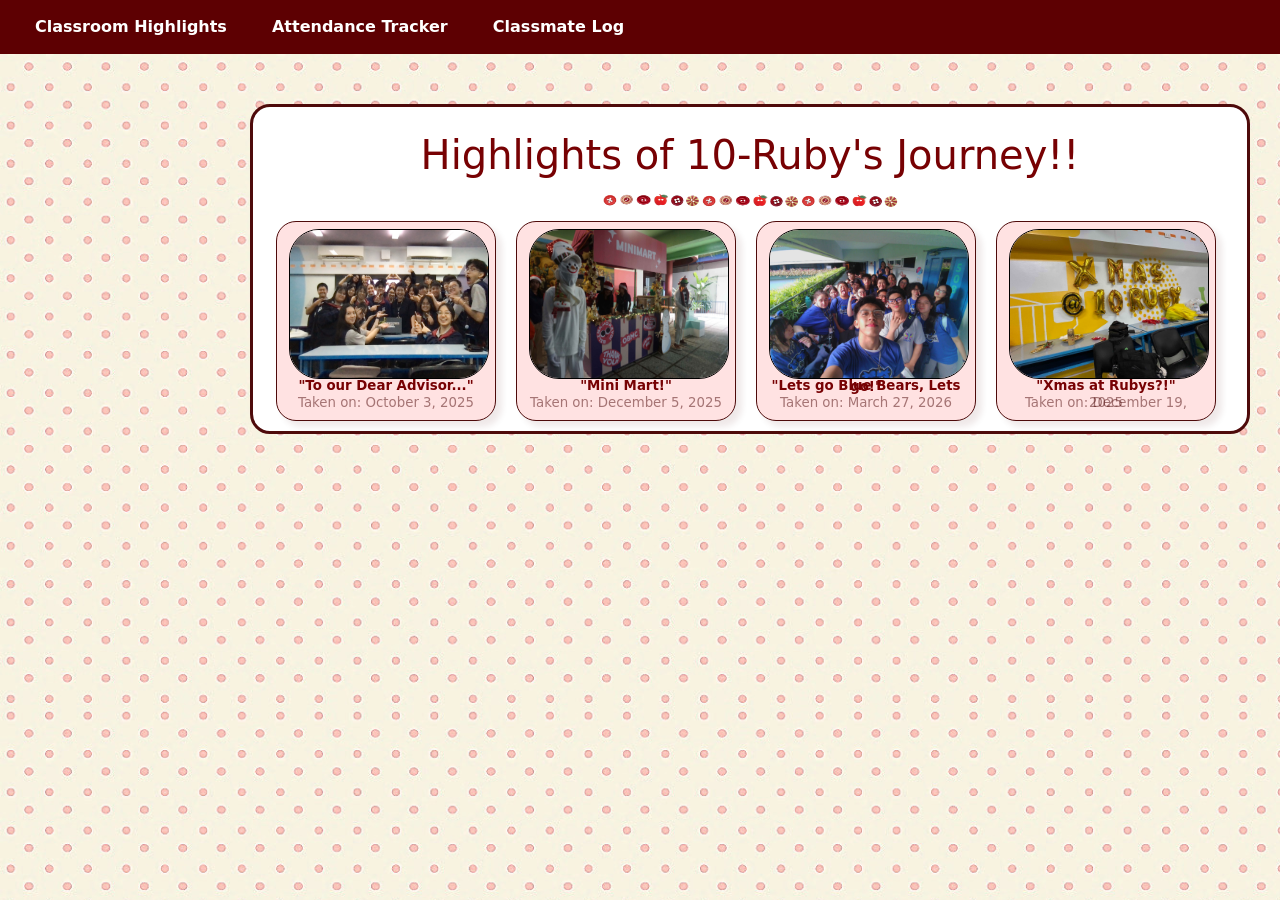
==== highlights.html @ 94555643 "Add files via upload" ====
<!DOCTYPE html>
<html lang="en">
<head>
     <meta charset="UTF-8">
    <meta charset="UTF-8">
    <meta name="viewport" content="width=device-width, initial-scale=1.0">
    <link rel="stylesheet" href="https://pyscript.net/releases/2025.7.3/core.css">
    <link href="https://cdn.jsdelivr.net/npm/bootstrap@5.3.3/dist/css/bootstrap.min.css" rel="stylesheet" integrity="sha384-QWTKZyjpPEjISv5WaRU9OFeRpok6YctnYmDr5pNlyT2bRjXh0JMhjY6hW+ALEwIH" crossorigin="anonymous">
    <script src="https://cdn.jsdelivr.net/npm/bootstrap@5.3.3/dist/js/bootstrap.bundle.min.js" integrity="sha384-YvpcrYf0tY3lHB60NNkmXc5s9fDVZLESaAA55NDzOxhy9GkcIdslK1eN7N6jIeHz" crossorigin="anonymous"></script>
    <link rel="stylesheet" type="text/css" href="styles.css">
    <link rel="preconnect" href="https://fonts.googleapis.com">
    <link rel="preconnect" href="https://fonts.gstatic.com" crossorigin>
    <link href="https://fonts.googleapis.com/css2?family=Jersey+10&family=Lobster&display=swap" rel="stylesheet">
    <script type="module" src="https://pyscript.net/releases/2025.7.3/core.js"></script>
    <link rel="preconnect" href="https://fonts.googleapis.com">
    <link rel="preconnect" href="https://fonts.gstatic.com" crossorigin>
    <link href="https://fonts.googleapis.com/css2?family=Instrument+Serif:ital@0;1&display=swap" rel="stylesheet">
    <meta name="viewport" content="width=device-width, initial-scale=1.0">
    <meta charset="UTF-8">
    <meta name="viewport" content="width=device-width, initial-scale=1.0">
    <title>Classroom Highlights</title>
</head>
<body>

     <div id="navbar">
            <a href="index.html">Classroom Highlights</a>
            <a href="1.html">Attendance Tracker</a>
            <a href="2.html">Classmate Log</a>
    </div>

    <div id="okay">
        <br>
    <h1>Highlights of 10-Ruby's Journey!!</h1> 
    <img src="breaker2.png" id="br">
             <div class="row">
                <div class="col-sm-4" id="mip" >
                    <img src="01.jpg" class="pic"> 
                        <div id="notes">
                            <p style="font-weight: bold;">"To our Dear Advisor..."</p>
                            <p style="color: #4e0a0a81 ;">Taken on: October 3, 2025</p>
                        </div>
                </div>
                <div class="col-sm-4">
                    <img src="03.jpg" class="pic">  
                        <div id="notes">
                            <p style="font-weight: bold;">"Mini Mart!"</p>
                            <p style="color: #4e0a0a81 ;">Taken on: December 5, 2025</p>
                        </div>
                </div>
                <div class="col-sm-4">
                    <img src="02.jpg" class="pic"> 
                     <div id="notes">
                            <p style="font-weight: bold;">"Lets go Blue Bears, Lets go!"</p>
                            <p style="color: #4e0a0a81 ;">Taken on: March 27, 2026</p>
                    </div>
                </div>

                 <div class="col-sm-4">
                    <img src="04.jpg" class="pic"> 
                     <div id="notes">
                            <p style="font-weight: bold;">"Xmas at Rubys?!"</p>
                            <p style="color: #4e0a0a81 ;">Taken on: December 19, 2025</p>
                    </div>
                </div>
        </div> 
        
    </div>
    </div>
</body>
</html>
---- styles.css ----
body{
    background-image: url(bg.png);
    color: lch(24.04% 57.77 37.59);

}

#navbar {
            background-color:lch(17.72% 47.09 34.88);
            padding: 15px;
            margin-bottom:50px;

        }

        #navbar a {
            color: hsl(0, 0%, 100%);
            text-decoration: none;
            margin: 0 20px;
            font-weight: bold;
        }

        #navbar a:hover {
            text-decoration: underline;
            color: #ffe3e7;
        }



#okay{
    text-align: center;
    background-color:#ffffff;
    margin-left:250px;
     border: medium solid #4e0a0a;
     border-radius: 20px;
     width: 1000px;
    align-items: center
}

#br{
    width: 300px;
    height: 20px;
}

.col-sm-4{
    background-color: #ffe2e2;
    width: 220px;
    height: 200px;
    border: #4e0a0a thin solid;
    border-radius: 30px;
    margin:10px;
    font-size: smaller;
      border-radius: 20px;
    box-shadow: 6px 6px 6px 0px rgba(78,10,10,0.09);
-webkit-box-shadow: 6px 6px 6px 0px rgba(78,10,10,0.09);
-moz-box-shadow: 6px 6px 6px 0px rgba(78,10,10,0.09);

    transition: 0.3s ease;
}

#notes{
    margin-top: 7px;
    line-height: 0.5px;

}

.pic{
    margin-top: 7px;
    width: 200px; 
    height: 150px;
    border-radius: 30px;
    border: thin black solid;
}

#mip{
    margin-left: 35px;
}
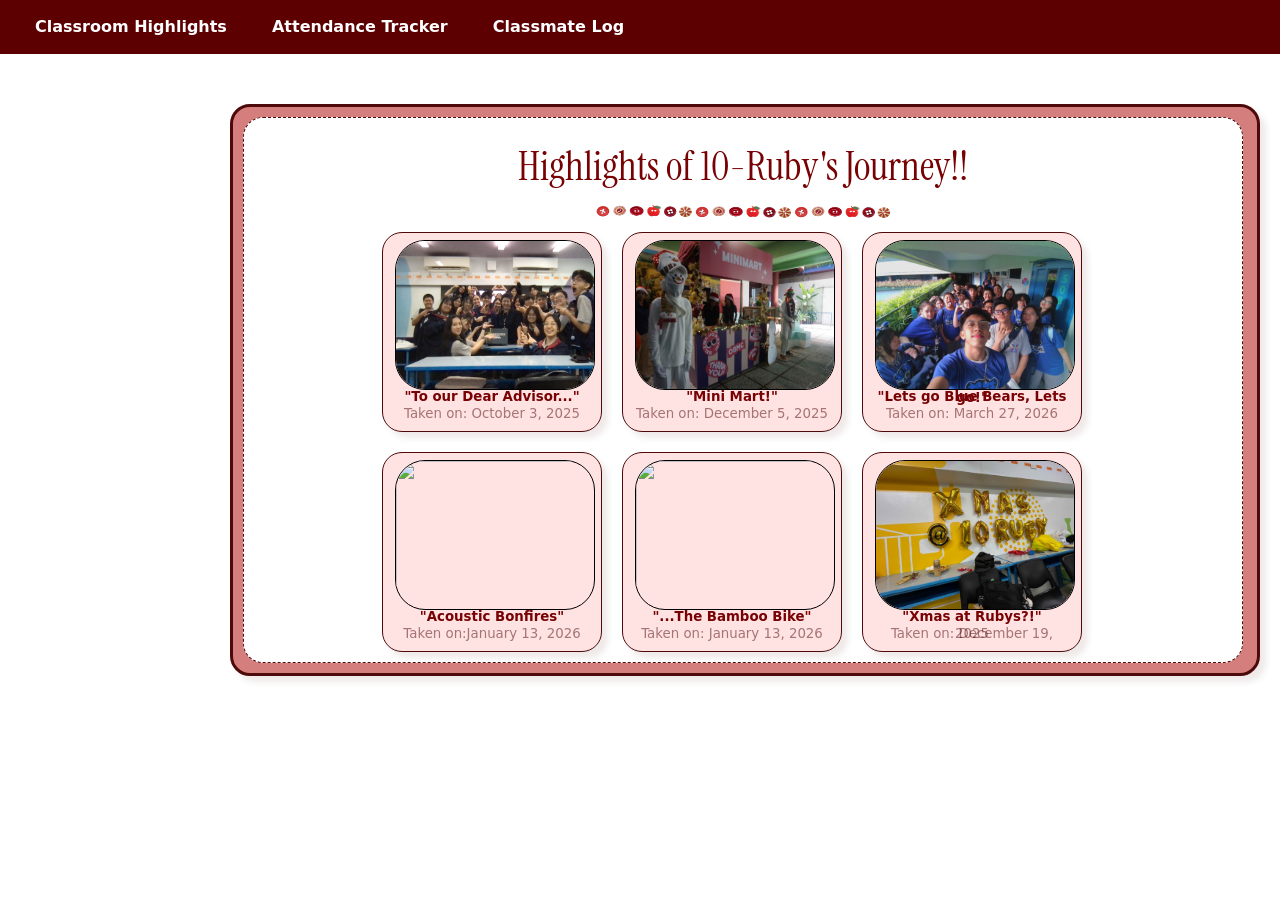
==== commit 1e56b01b: "Update highlights.html" ====
--- a/highlights.html
+++ b/highlights.html
@@ -18,19 +18,22 @@
     <meta name="viewport" content="width=device-width, initial-scale=1.0">
     <meta charset="UTF-8">
     <meta name="viewport" content="width=device-width, initial-scale=1.0">
+    <link rel="preconnect" href="https://fonts.googleapis.com">
+<link rel="preconnect" href="https://fonts.gstatic.com" crossorigin>
+<link href="https://fonts.googleapis.com/css2?family=Bonbon&family=Instrument+Serif:ital@0;1&display=swap" rel="stylesheet">
     <title>Classroom Highlights</title>
 </head>
 <body>
 
      <div id="navbar">
             <a href="index.html">Classroom Highlights</a>
-            <a href="1.html">Attendance Tracker</a>
+            <a href="1.html">Attendance Tracker</a> 
             <a href="2.html">Classmate Log</a>
     </div>
-
+    <div id="outer">
     <div id="okay">
         <br>
-    <h1>Highlights of 10-Ruby's Journey!!</h1> 
+    <h1 style="font-family: Instrument Serif">Highlights of 10-Ruby's Journey!!</h1> 
     <img src="breaker2.png" id="br">
              <div class="row">
                 <div class="col-sm-4" id="mip" >
@@ -53,6 +56,25 @@
                             <p style="font-weight: bold;">"Lets go Blue Bears, Lets go!"</p>
                             <p style="color: #4e0a0a81 ;">Taken on: March 27, 2026</p>
                     </div>
+               
+
+                    </div>
+                </div>
+
+                <div class="row">
+                <div class="col-sm-4" id="mip" >
+                    <img src="05.jpg" class="pic"> 
+                        <div id="notes">
+                            <p style="font-weight: bold;">"Acoustic Bonfires"</p>
+                            <p style="color: #4e0a0a81 ;">Taken on:January 13, 2026</p>
+                        </div>
+                </div>
+                <div class="col-sm-4">
+                    <img src="06.jpg" class="pic">  
+                        <div id="notes">
+                            <p style="font-weight: bold;">"...The Bamboo Bike"</p>
+                            <p style="color: #4e0a0a81 ;">Taken on: January 13, 2026</p>
+                        </div>
                 </div>
 
                  <div class="col-sm-4">
@@ -61,10 +83,12 @@
                             <p style="font-weight: bold;">"Xmas at Rubys?!"</p>
                             <p style="color: #4e0a0a81 ;">Taken on: December 19, 2025</p>
                     </div>
+                    </div>
                 </div>
         </div> 
         
     </div>
     </div>
+
 </body>
-</html>+</html>
--- a/styles.css
+++ b/styles.css
@@ -1,8 +1,21 @@
 body{
-    background-image: url(bg.png);
+    background-image: url(bg.jpg);
     color: lch(24.04% 57.77 37.59);
+    animation: fadeInAnimation ease 3s; 
+	            animation-iteration-count: 1;
+	            animation-fill-mode: forwards;
+	    } 
+	    @keyframes fadeInAnimation{
+	            0% {
+	                opacity: 0;
+	            }
 
-}
+	            100% {
+	                opacity: 1;
+                }
+            }
+
+
 
 #navbar {
             background-color:lch(17.72% 47.09 34.88);
@@ -28,11 +41,11 @@
 #okay{
     text-align: center;
     background-color:#ffffff;
-    margin-left:250px;
-     border: medium solid #4e0a0a;
+     border:  thin dashed #4e0a0a;
      border-radius: 20px;
      width: 1000px;
     align-items: center
+    
 }
 
 #br{
@@ -52,6 +65,7 @@
     box-shadow: 6px 6px 6px 0px rgba(78,10,10,0.09);
 -webkit-box-shadow: 6px 6px 6px 0px rgba(78,10,10,0.09);
 -moz-box-shadow: 6px 6px 6px 0px rgba(78,10,10,0.09);
+    
 
     transition: 0.3s ease;
 }
@@ -71,5 +85,19 @@
 }
 
 #mip{
-    margin-left: 35px;
+    margin-left: 150px;
 }
+
+#outer{
+    text-align: center;
+    background-color:#d57e7e;
+    margin-left:230px;
+     border: medium solid #4e0a0a;
+     border-radius: 20px;
+     width: 1030px;
+    align-items: center;
+    padding: 10px;
+    box-shadow: 6px 6px 6px 0px rgba(78,10,10,0.09);
+-webkit-box-shadow: 6px 6px 6px 0px rgba(78,10,10,0.09);
+-moz-box-shadow: 6px 6px 6px 0px rgba(78,10,10,0.09);
+}
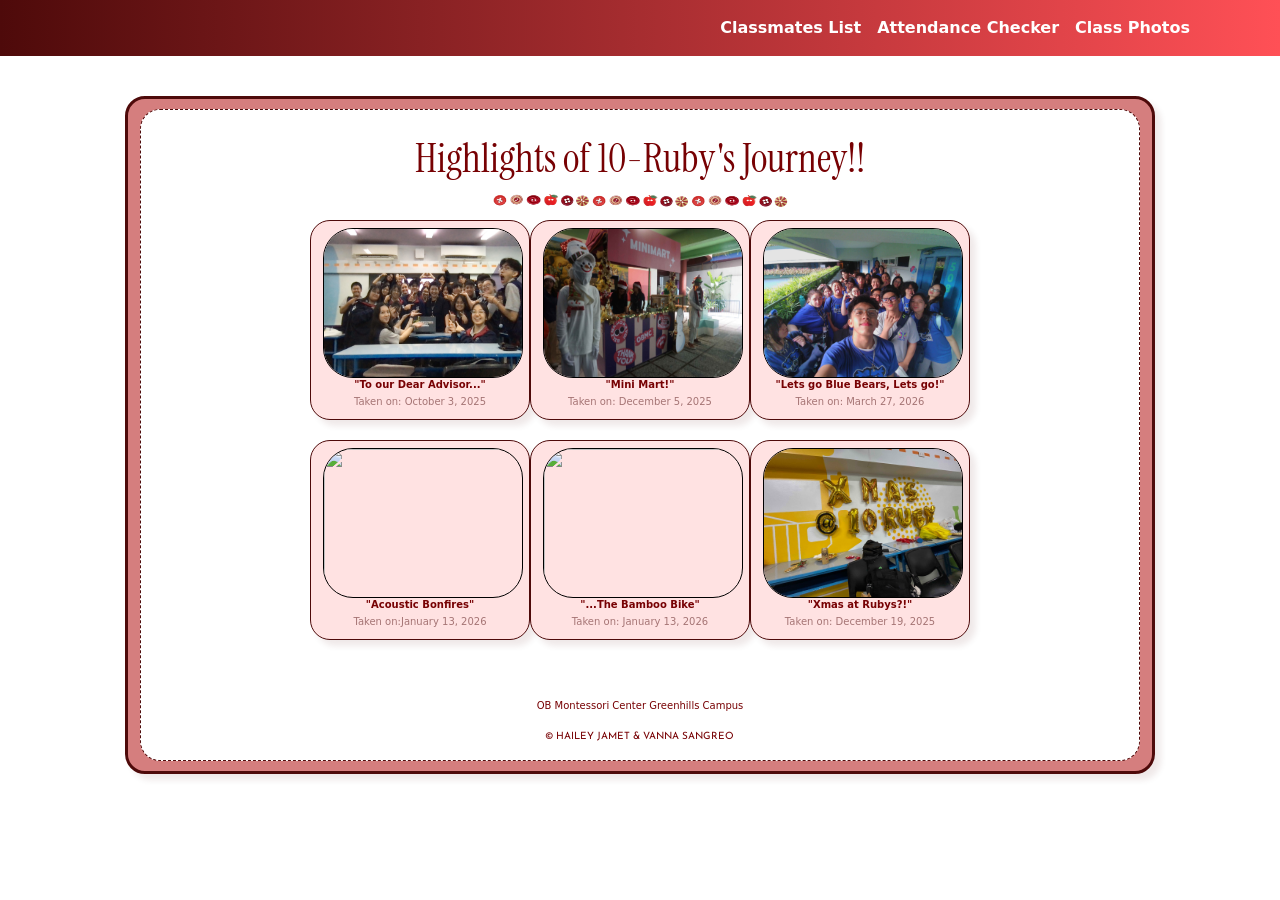
==== commit c23718c9: "Add files via upload" ====
--- a/highlights.html
+++ b/highlights.html
@@ -7,7 +7,6 @@
     <link rel="stylesheet" href="https://pyscript.net/releases/2025.7.3/core.css">
     <link href="https://cdn.jsdelivr.net/npm/bootstrap@5.3.3/dist/css/bootstrap.min.css" rel="stylesheet" integrity="sha384-QWTKZyjpPEjISv5WaRU9OFeRpok6YctnYmDr5pNlyT2bRjXh0JMhjY6hW+ALEwIH" crossorigin="anonymous">
     <script src="https://cdn.jsdelivr.net/npm/bootstrap@5.3.3/dist/js/bootstrap.bundle.min.js" integrity="sha384-YvpcrYf0tY3lHB60NNkmXc5s9fDVZLESaAA55NDzOxhy9GkcIdslK1eN7N6jIeHz" crossorigin="anonymous"></script>
-    <link rel="stylesheet" type="text/css" href="styles.css">
     <link rel="preconnect" href="https://fonts.googleapis.com">
     <link rel="preconnect" href="https://fonts.gstatic.com" crossorigin>
     <link href="https://fonts.googleapis.com/css2?family=Jersey+10&family=Lobster&display=swap" rel="stylesheet">
@@ -19,76 +18,213 @@
     <meta charset="UTF-8">
     <meta name="viewport" content="width=device-width, initial-scale=1.0">
     <link rel="preconnect" href="https://fonts.googleapis.com">
-<link rel="preconnect" href="https://fonts.gstatic.com" crossorigin>
-<link href="https://fonts.googleapis.com/css2?family=Bonbon&family=Instrument+Serif:ital@0;1&display=swap" rel="stylesheet">
+    <link rel="preconnect" href="https://fonts.gstatic.com" crossorigin>
+    <link href="https://fonts.googleapis.com/css2?family=Bonbon&family=Instrument+Serif:ital@0;1&display=swap" rel="stylesheet">
+    <link href="https://fonts.googleapis.com/css2?family=Josefin+Sans:ital,wght@0,100..700;1,100..700&display=swap" rel="stylesheet">
     <title>Classroom Highlights</title>
+
+    <style>
+
+        body {
+        background-image: url(bg.jpg);
+        color: lch(24.04% 57.77 37.59);
+        animation: fadeInAnimation ease 3s; 
+                    animation-iteration-count: 1;
+                    animation-fill-mode: forwards;
+            } 
+            @keyframes fadeInAnimation{
+                    0% {
+                        opacity: 0;
+                    }
+
+                    100% {
+                        opacity: 1;
+                    }
+                }
+
+        .navbar {
+                background: linear-gradient(90deg, #4e0a0a, #ff5056);
+            }
+
+            .nav-link {
+                font-weight: 600;
+                color: white !important;
+                transition: background-color 0.3s, border-radius 0.3s;
+            }
+
+            .nav-link:hover {
+                background-color: rgba(255, 255, 255, 0.2);
+                border-radius: 20px;
+            }
+
+        #okay{
+            text-align: center;
+            background-color:#ffffff;
+            border:  thin dashed #4e0a0a;
+            border-radius: 20px;
+            width: 1000px;
+            align-items: center;
+            display: flex;
+            flex-direction: column;
+            align-items: center;
+            text-align: center;
+            margin: auto;
+            align-items: center;
+        }
+
+        #br{
+            width: 300px;
+            height: 20px;
+            margin: auto;
+        }
+
+        .col-sm-4{
+            background-color: #ffe2e2;
+            width: 220px;
+            height: 200px;
+            border: #4e0a0a thin solid;
+            border-radius: 30px;
+            margin:10px auto;
+            font-size: smaller;
+            border-radius: 20px;
+            box-shadow: 6px 6px 6px 0px rgba(78,10,10,0.09);
+            -webkit-box-shadow: 6px 6px 6px 0px rgba(78,10,10,0.09);
+            -moz-box-shadow: 6px 6px 6px 0px rgba(78,10,10,0.09);
+            transition: 0.3s ease;
+        }
+
+        p {
+                font-size: 10px;
+                text-align: center;
+            }
+
+        #notes{
+            margin-top: 7px;
+            line-height: 0.5px;
+
+        }
+
+        .pic{
+            margin-top: 7px;
+            width: 200px; 
+            height: 150px;
+            border-radius: 30px;
+            border: thin black solid;
+        }
+
+        #mip{
+            margin-left: 150px;
+        }
+
+        #outer {
+        text-align: center;
+        background-color: #d57e7e;
+        border: medium solid #4e0a0a;
+        border-radius: 20px;
+        width: 1030px;
+        margin: 0 auto; 
+        align-items: center;
+        padding: 10px;
+        box-shadow: 6px 6px 6px 0px rgba(78,10,10,0.09);
+        }
+
+    </style>
 </head>
 <body>
 
-     <div id="navbar">
-            <a href="index.html">Classroom Highlights</a>
-            <a href="1.html">Attendance Tracker</a> 
-            <a href="2.html">Classmate Log</a>
+     <nav class="navbar navbar-expand-lg navbar-dark fixed-top">
+        <div class="container">
+            <button class="navbar-toggler" type="button" data-bs-toggle="collapse" data-bs-target="#navbarNav">
+            <span class="navbar-toggler-icon"></span>
+            </button>
+            <ul class="navbar-nav ms-auto">
+                <li class="nav-item"><a class="nav-link" href="index.html">Classmates List</a></li>
+                <li class="nav-item"><a class="nav-link" href="checker.html">Attendance Checker</a></li>
+                <li class="nav-item"><a class="nav-link" href="highlights.html">Class Photos</a></li>
+            </ul>
+        </div>
+    </nav>
+
+    <br>
+    <br>
+
+    <br>
+    <br>
+
+
     </div>
     <div id="outer">
     <div id="okay">
         <br>
     <h1 style="font-family: Instrument Serif">Highlights of 10-Ruby's Journey!!</h1> 
     <img src="breaker2.png" id="br">
-             <div class="row">
-                <div class="col-sm-4" id="mip" >
+    
+            <div class="row justify-content-center">
+                <div class="col-sm-4">
                     <img src="01.jpg" class="pic"> 
-                        <div id="notes">
-                            <p style="font-weight: bold;">"To our Dear Advisor..."</p>
-                            <p style="color: #4e0a0a81 ;">Taken on: October 3, 2025</p>
-                        </div>
-                </div>
+                    <div id="notes">
+                        <p style="font-weight: bold;">"To our Dear Advisor..."</p>
+                        <p style="color: #4e0a0a81 ;">Taken on: October 3, 2025</p>
+                    </div>
+                </div>
+
                 <div class="col-sm-4">
                     <img src="03.jpg" class="pic">  
-                        <div id="notes">
-                            <p style="font-weight: bold;">"Mini Mart!"</p>
-                            <p style="color: #4e0a0a81 ;">Taken on: December 5, 2025</p>
-                        </div>
-                </div>
+                    <div id="notes">
+                        <p style="font-weight: bold;">"Mini Mart!"</p>
+                        <p style="color: #4e0a0a81 ;">Taken on: December 5, 2025</p>
+                    </div>
+                </div>
+
                 <div class="col-sm-4">
                     <img src="02.jpg" class="pic"> 
-                     <div id="notes">
-                            <p style="font-weight: bold;">"Lets go Blue Bears, Lets go!"</p>
-                            <p style="color: #4e0a0a81 ;">Taken on: March 27, 2026</p>
-                    </div>
-               
-
-                    </div>
-                </div>
-
-                <div class="row">
-                <div class="col-sm-4" id="mip" >
+                    <div id="notes">
+                        <p style="font-weight: bold;">"Lets go Blue Bears, Lets go!"</p>
+                        <p style="color: #4e0a0a81 ;">Taken on: March 27, 2026</p>
+                    </div>
+                </div>
+            </div>
+
+            <div class="row justify-content-center">
+                <div class="col-sm-4">
                     <img src="05.jpg" class="pic"> 
-                        <div id="notes">
-                            <p style="font-weight: bold;">"Acoustic Bonfires"</p>
-                            <p style="color: #4e0a0a81 ;">Taken on:January 13, 2026</p>
-                        </div>
-                </div>
+                    <div id="notes">
+                        <p style="font-weight: bold;">"Acoustic Bonfires"</p>
+                        <p style="color: #4e0a0a81 ;">Taken on:January 13, 2026</p>
+                    </div>
+                </div>
+
                 <div class="col-sm-4">
                     <img src="06.jpg" class="pic">  
-                        <div id="notes">
-                            <p style="font-weight: bold;">"...The Bamboo Bike"</p>
-                            <p style="color: #4e0a0a81 ;">Taken on: January 13, 2026</p>
-                        </div>
+                    <div id="notes">
+                        <p style="font-weight: bold;">"...The Bamboo Bike"</p>
+                        <p style="color: #4e0a0a81 ;">Taken on: January 13, 2026</p>
+                    </div>
                 </div>
 
                  <div class="col-sm-4">
                     <img src="04.jpg" class="pic"> 
-                     <div id="notes">
-                            <p style="font-weight: bold;">"Xmas at Rubys?!"</p>
-                            <p style="color: #4e0a0a81 ;">Taken on: December 19, 2025</p>
-                    </div>
-                    </div>
-                </div>
-        </div> 
+                    <div id="notes">
+                        <p style="font-weight: bold;">"Xmas at Rubys?!"</p>
+                        <p style="color: #4e0a0a81 ;">Taken on: December 19, 2025</p>
+                    </div>
+                </div>
+            </div>
         
-    </div>
-    </div>
+
+    <br>
+    <br>
+    
+    </script>
+      <footer class="footer">
+        <div class="container">
+          <p>OB Montessori Center Greenhills Campus</p>
+          <p style="font-family: Josefin Sans;">&copy; HAILEY JAMET & VANNA SANGREO</p>
+        </div>
+      </footer>
+    </script>
+
+    <script src="https://cdn.jsdelivr.net/npm/bootstrap@5.3.3/dist/js/bootstrap.bundle.min.js"></script>
 
 </body>
 </html>
